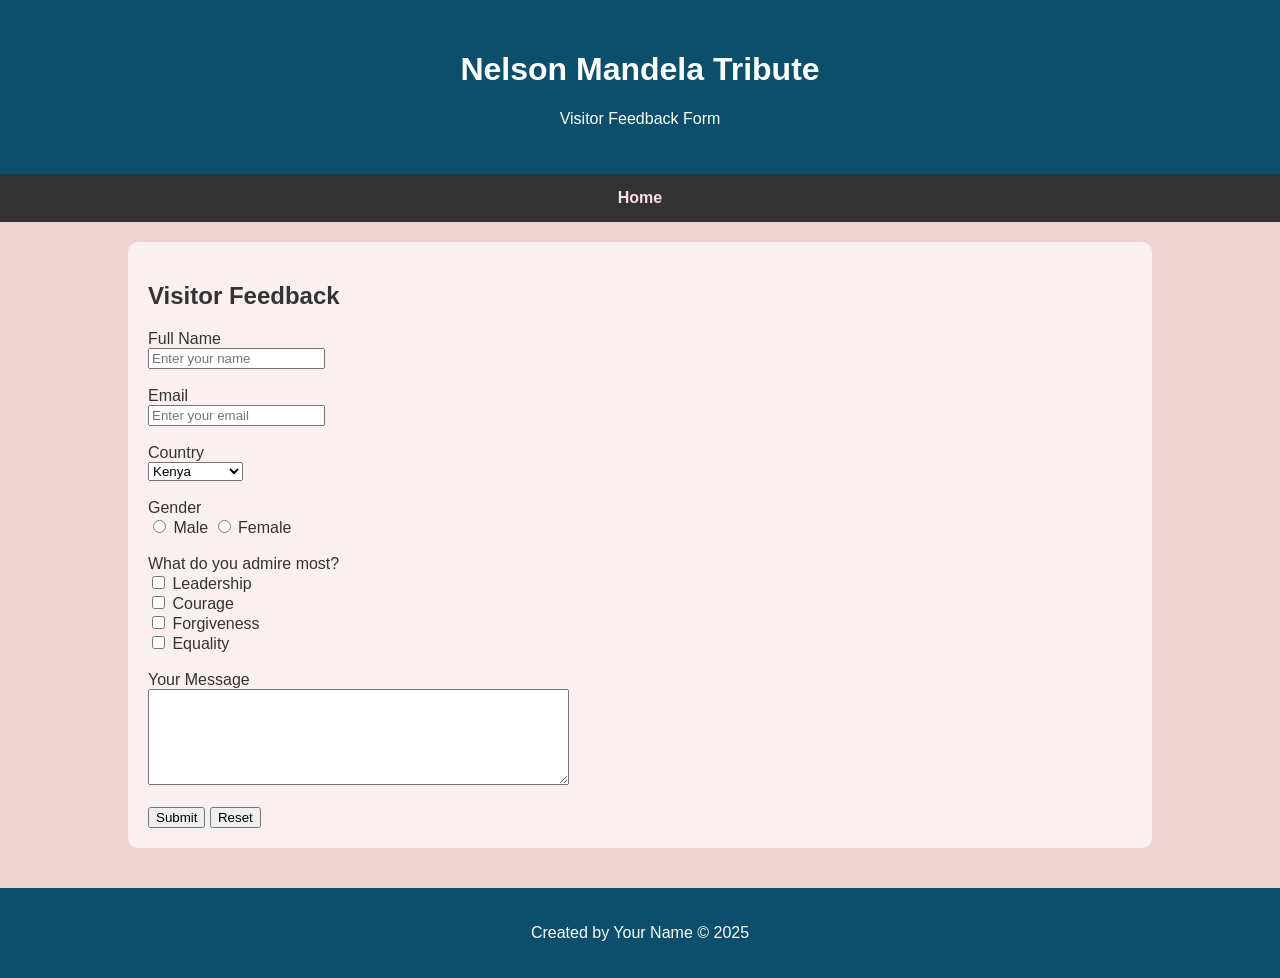
==== feedback.html @ b5c98212 "Add files via upload" ====
<!DOCTYPE html>
<html lang="en">

<head>

    <meta charset="UTF-8">

    <meta name="viewport" content="width=device-width, initial-scale=1.0">

    <title>Feedback Form</title>

    <link rel="stylesheet" href="style.css">

</head>

<body>

<header>

    <h1>Nelson Mandela Tribute</h1>

    <p>Visitor Feedback Form</p>

</header>

<nav>

<ul>

    <li><a href="index.html">Home</a></li>

</ul>

</nav>

<main>

<section>

<h2>Visitor Feedback</h2>

<form>

<label>Full Name</label><br>
<input type="text" placeholder="Enter your name" required><br><br>

<label>Email</label><br>
<input type="email" placeholder="Enter your email" required><br><br>

<label>Country</label><br>

<select>

<option>Kenya</option>
<option>Uganda</option>
<option>Tanzania</option>
<option>South Africa</option>

</select>

<br><br>

<label>Gender</label><br>

<input type="radio" name="gender"> Male

<input type="radio" name="gender"> Female

<br><br>

<label>What do you admire most?</label><br>

<input type="checkbox"> Leadership<br>

<input type="checkbox"> Courage<br>

<input type="checkbox"> Forgiveness<br>

<input type="checkbox"> Equality<br><br>

<label>Your Message</label><br>

<textarea rows="6" cols="50"></textarea>

<br><br>

<input type="submit" value="Submit">

<input type="reset" value="Reset">

</form>

</section>

</main>

<footer>

<p>Created by Your Name © 2025</p>

</footer>

</body>

</html>
---- style.css ----
body{

    margin:0;
    padding:0;
    font-family:Arial, Helvetica, sans-serif;
    background:#eed3d3;
    color:#333;

}

header{

    background:#0b4f6c;
    color:white;
    text-align:center;
    padding:30px;

}

.subtitle{

    font-style:italic;

}

nav{

    background:#333;

}

nav ul{

    list-style:none;
    margin:0;
    padding:0;
    display:flex;
    justify-content:center;

}

nav ul li{

    padding:15px;

}

nav ul li a{

    color:rgb(250, 224, 224);
    text-decoration:none;
    font-weight:bold;

}

nav ul li a:hover{

    color:gold;

}

main{

    width:80%;
    margin:auto;
    padding:20px;

}

section{

    background:rgb(251, 240, 240);
    margin-bottom:20px;
    padding:20px;
    border-radius:10px;

}

img{

    width:250px;
    display:block;
    margin:auto;
    border-radius:10px;

}

aside{

    background:#ddd;
    padding:20px;
    border-radius:10px;

}

blockquote{

    font-style:italic;
    color:#0b4f6c;
    border-left:5px solid #0b4f6c;
    padding-left:15px;

}

footer{

    background:#0b4f6c;
    color:white;
    text-align:center;
    padding:20px;

}

.slider {
    width: 400px;
    height: 250px;
    margin: 20px auto;
    overflow: hidden;
    border-radius: 10px;
    border: 2px solid #ccc;
}

.slides {
    display: flex;
    width: 800px; /* 2 images */
    animation: slide 6s infinite;
}

.slides img {
    width: 400px;
    height: 250px;
    object-fit: cover;
}

@keyframes slide {
    0% { transform: translateX(0); }
    50% { transform: translateX(-400px); }
    100% { transform: translateX(0); }
}
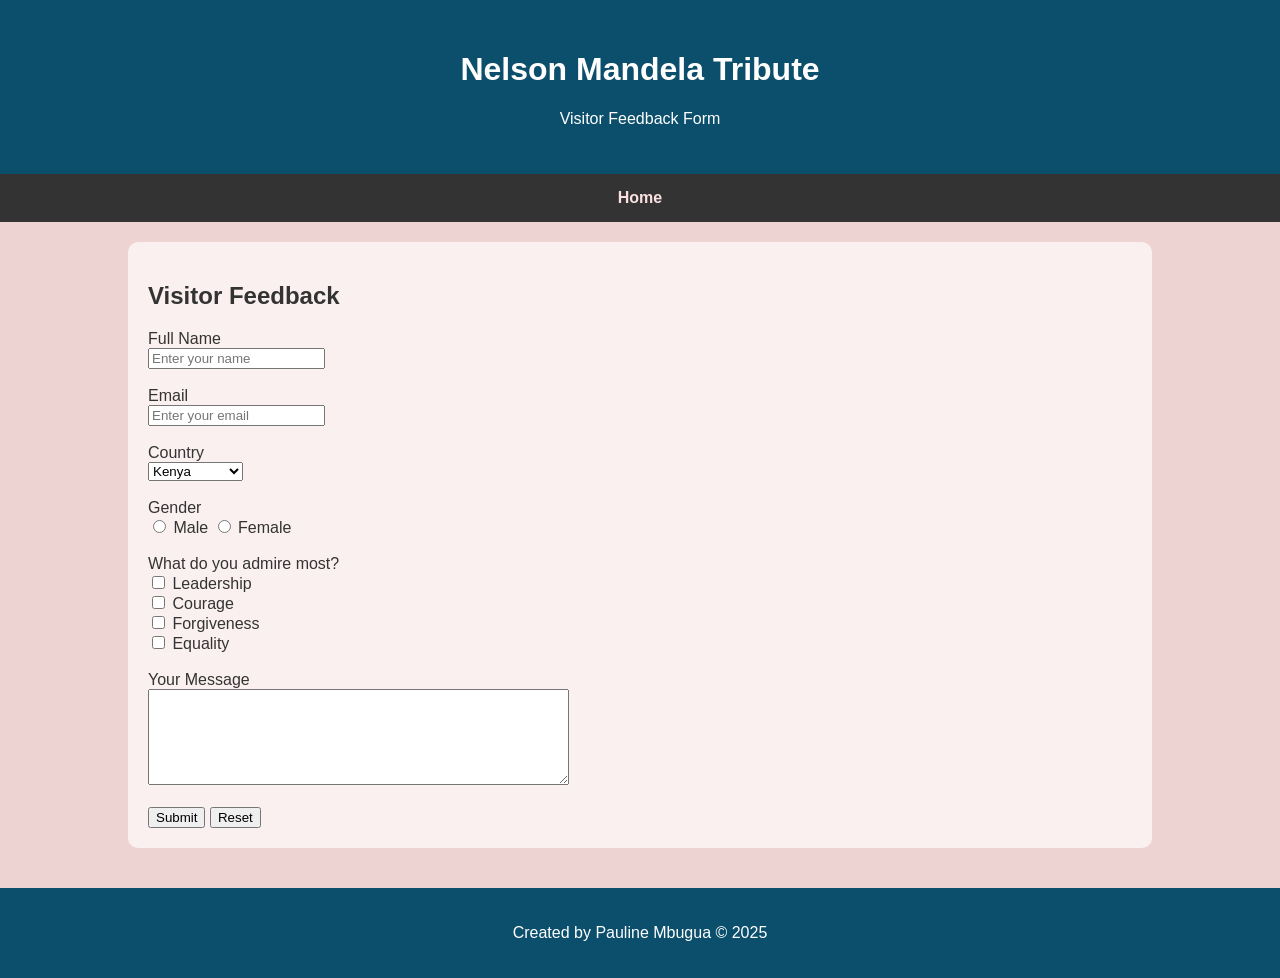
==== commit bf130b45: "Update feedback.html" ====
--- a/feedback.html
+++ b/feedback.html
@@ -96,10 +96,10 @@
 
 <footer>
 
-<p>Created by Your Name © 2025</p>
+<p>Created by Pauline Mbugua © 2025</p>
 
 </footer>
 
 </body>
 
-</html>+</html>
